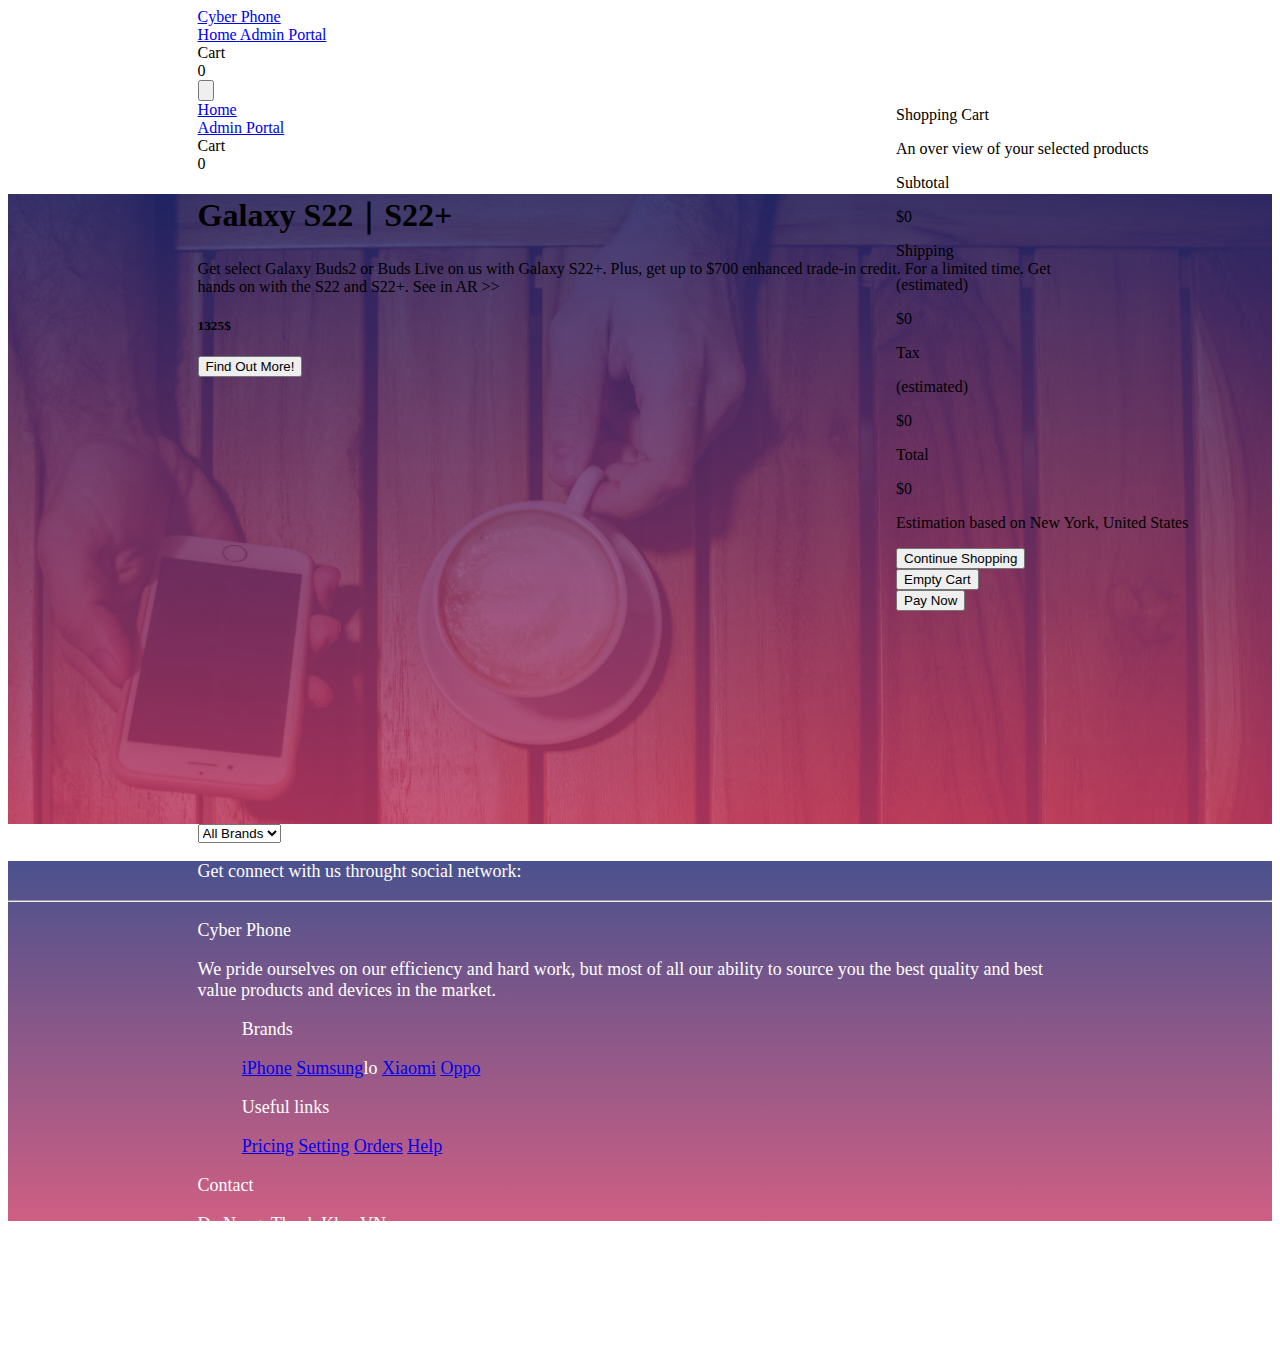
==== Customer/view/index.html @ a0c23d27 "99%" ====
<!DOCTYPE html>
<html lang="en">
  <head>
    <meta charset="UTF-8" />
    <meta name="viewport" content="width=device-width, initial-scale=1.0" />
    <title>Cyber Phone</title>
    <!-- fontAwe  -->
    <link
      rel="stylesheet"
      href="https://cdnjs.cloudflare.com/ajax/libs/font-awesome/6.4.0/css/all.min.css"
      integrity="sha512-iecdLmaskl7CVkqkXNQ/ZH/XLlvWZOJyj7Yy7tcenmpD1ypASozpmT/E0iPtmFIB46ZmdtAc9eNBvH0H/ZpiBw=="
      crossorigin="anonymous"
      referrerpolicy="no-referrer"
    />
    <!-- my Tailwind  -->
    <link
      rel="stylesheet"
      href="https://cdnjs.cloudflare.com/ajax/libs/tailwindcss/2.0.0-alpha.1/tailwind.min.css"
      integrity="sha512-NUFPUFpyuQGekaUg+cNAh8qN0bwd04x5tBgYRT9iNdrUV38gVu4QU0jlx1CSBKPOnp5invOm0HPW4+cXqjBeAQ=="
      crossorigin="anonymous"
      referrerpolicy="no-referrer"
    />
    <!-- css  -->
    <link rel="stylesheet" href="./scss/index.css" />
  </head>
  <body>
    <header>
      <nav id="navbar" class="fixed mx-auto w-full z-10">
        <div class="box mx-auto px-auto text-white">
          <div class="flex justify-between">
            <!-- Logo  -->
            <!-- primary nav  -->
            <div class="flex space-x-16 px-3 z-10">
              <a href="#" class="logo flex items-center space-x-2">
                <i class="text-2xl fa fa-robot"></i>
                <span class="font-bold">Cyber Phone</span>
              </a>
              <div class="hidden md:flex space-x-4 px-3 py-2">
                <a
                  href="#"
                  class="flex flex-col items-center px-3 py-2 hover:text-gray-400"
                >
                  <i class="text-2xl fa fa-home"></i>
                  <span>Home</span>
                </a>
                <a
                  href="../../admin/view/admin.html"
                  class="flex flex-col items-center px-3 py-2"
                >
                  <i class="text-2xl fa fa-user-cog"></i>
                  <span>Admin Portal</span>
                </a>
              </div>
            </div>
            <!-- secondary nav  -->
            <div class="hidden md:flex px-3 py-2">
              <a
                class="flex flex-col items-center px-3 py-2 relative sec-nav z-10"
                onclick="showPage()"
              >
                <i class="text-2xl fa fa-shopping-cart"></i>
                <span>Cart</span>
                <div class="rounded-full w-4 bg-white absolute top-1 right-1">
                  <span
                    class="flex justify-center text-xs text-black font-bold"
                    id="itemNumber"
                    >0</span
                  >
                </div>
              </a>
              <!-- Cart page  -->
              <div
                id="cartLayer"
                class="hidden bg-black bg-opacity-70 opacity-0"
              ></div>
              <div
                id="cartPage"
                class="hidden bg-white z-10 text-black py-6 relative overflow-auto opacity-0"
              >
                <div class="cart-title flex flex-col gap-2 px-6 py-5">
                  <p class="text-4xl">Shopping Cart</p>
                  <p class="text-gray-400">
                    An over view of your selected products
                  </p>
                </div>
                <div id="cart-item">
                  <!-- <div class="item">
                    <div class="imgAndInfo flex">
                      <img
                        src="https://gaumobile.com/images/products/2022/09/15/large/637985738260801133_ip-14-pro-tim_1663227038.png"
                        alt="Photo"
                        width="50%"
                      />
                      <div class="info flex flex-col gap-5">
                        <p class="font-bold">This is the title!!!</p>
                        <div class="desc">
                          <p>Screen:</p>
                          <p>Back Camera:</p>
                          <p>Font Camera:</p>
                        </div>
                        <a href="#" class="text-red-600 underline">Remove</a>
                      </div>
                    </div>
                    <div class="quantity flex justify-between px-6 py-5">
                      <div class="right flex gap-5">
                        <p class="font-bold">Quantity:</p>
                        <div class="plusAndMinus space-x-1">
                          <i
                            class="fa fa-minus-circle hover:text-blue-900"
                            onclick="decreaseNumber()"
                          ></i>
                          <span id="CartItemNumber">0</span>
                          <i
                            class="fa fa-plus-circle hover:text-blue-900"
                            onclick="increaseNumber()"
                          ></i>
                        </div>
                      </div>
                      <div class="left font-bold">$0</div>
                    </div>
                  </div> -->
                </div>
                <div class="absolute bg-gray-200 w-full my-8 px-6 py-10">
                  <div class="flex justify-between py-3">
                    <p class="text-gray-500">Subtotal</p>
                    <span id="subtotal">$0</span>
                  </div>
                  <div class="flex justify-between py-3">
                    <div class="flex items-baseline gap-2">
                      <p class="text-gray-500">Shipping</p>
                      <p class="text-xs text-gray-500">(estimated)</p>
                    </div>
                    <span id="ship">$0</span>
                  </div>
                  <div class="flex justify-between py-3">
                    <div class="flex items-baseline gap-2">
                      <p class="text-gray-500">Tax</p>
                      <p class="text-xs text-gray-500">(estimated)</p>
                    </div>
                    <span id="tax">$0</span>
                  </div>
                  <div class="flex justify-between py-3">
                    <p class="text-xl font-bold">Total</p>
                    <span class="text-xl font-bold" id="total">$0</span>
                  </div>
                  <p class="py-8 text-xs text-gray-500">
                    Estimation based on New York, United States
                  </p>
                  <div class="btn flex justify-between text-white">
                    <div class="leftBtn flex gap-4">
                      <button
                        class="bg-blue-600 px-3 py-2"
                        onclick="showPage()"
                      >
                        Continue Shopping
                      </button>
                      <div
                        class="emptyBtn flex items-baseline gap-2 bg-red-600 px-7 py-2"
                      >
                        <i class="fa fa-trash"></i>
                        <button class="w-full h-full" onclick="emptyPage()">
                          Empty Cart
                        </button>
                      </div>
                    </div>
                    <div>
                      <button
                        onclick="pay()"
                        class="rightBtn bg-yellow-600 px-3 py-2"
                      >
                        Pay Now
                      </button>
                    </div>
                  </div>
                </div>
              </div>
            </div>
            <!-- Mobile button   -->
            <div class="flex md:hidden py-3 px-5">
              <button class="mobile-menu-button border">
                <svg
                  xmlns="http://www.w3.org/2000/svg"
                  fill="none"
                  viewBox="0 0 24 24"
                  stroke-width="1.5"
                  stroke="currentColor"
                  class="w-8 h-8"
                >
                  <path
                    stroke-linecap="round"
                    stroke-linejoin="round"
                    d="M3.75 6.75h16.5M3.75 12h16.5m-16.5 5.25h16.5"
                  />
                </svg>
              </button>
            </div>
          </div>
          <!-- Mobile Menu  -->
          <div class="mobile-menu md:hidden">
            <div class="block md:hidden py-2 px-4">
              <a
                href="#"
                class="flex flex-col items-center px-3 hover:text-gray-400"
              >
                <i class="text-2xl fa fa-home"></i>
                <span>Home</span>
              </a>
            </div>
            <div class="block md:hidden py-2 px-4">
              <a href="#" class="flex flex-col items-center px-3">
                <i class="text-2xl fa fa-user-cog"></i>
                <span>Admin Portal</span>
              </a>
            </div>
            <div class="block md:hidden py-2 px-4">
              <a
                onclick="showPage()"
                class="flex flex-col items-center px-3 relative cursor-pointer"
              >
                <i class="text-2xl fa fa-shopping-cart"></i>
                <span>Cart</span>
                <div class="rounded-full w-4 bg-white absolute ml-5">
                  <span
                    class="flex justify-center text-xs text-black font-bold"
                    id="itemNumber_hidden"
                  >
                    0
                  </span>
                </div>
              </a>
            </div>
          </div>
        </div>
      </nav>
    </header>
    <body>
      <!-- main page  -->
      <section id="top-page" class="w-full h-full">
        <div class="flex justify-center flex-wrap pt-28 box">
          <!-- phone description  -->
          <div class="phone-desc flex flex-col gap-10 flex-auto w-2/5 px-auto">
            <h1 class="text-5xl text-gray-100">Galaxy S22｜S22+</h1>
            <div class="rate">
              <a href="#"
                ><i
                  class="fa fa-star text-white opacity-80 hover:opacity-100"
                ></i
              ></a>
              <a href="#"
                ><i
                  class="fa fa-star text-white opacity-80 hover:opacity-100"
                ></i
              ></a>
              <a href="#"
                ><i
                  class="fa fa-star text-white opacity-80 hover:opacity-100"
                ></i
              ></a>
              <a href="#"
                ><i
                  class="fa fa-star text-white opacity-30 hover:opacity-100"
                ></i
              ></a>
              <a href="#"
                ><i
                  class="fa fa-star text-white opacity-30 hover:opacity-100"
                ></i
              ></a>
            </div>
            <p class="text-xl text-gray-400">
              Get select Galaxy Buds2 or Buds Live on us with Galaxy S22+. Plus,
              get up to $700 enhanced trade-in credit. For a limited time. Get
              hands on with the S22 and S22+. See in AR >>
            </p>
            <h5 class="text-2xl text-gray-100">1325$</h5>
            <button
              class="bg-yellow-600 hover:bg-opacity-50 hover:text-black transition duration-150 text-white font-bold py-3 px-5 rounded w-1/4"
            >
              Find Out More!
            </button>
          </div>
          <!-- image  -->
          <img
            class="w-4/5 flex-auto xl:w-2/5 px-auto flex-wrap"
            src="../CAPSTONE_IMG/header/s22.png"
            alt=""
          />
        </div>
      </section>
      <section class="w-full h-full">
        <div class="mx-auto box border-red-400">
          <select class="border" id="option-value">
            <option value="all" selected>All Brands</option>
            <option value="apple">Apple</option>
            <option value="samsung">Samsung</option>
            <option value="xiaomi">Xiaomi</option>
          </select>
          <div id="item-frame" class="mt-10 mb-10 grid grid-cols-4 gap-4">
            <!-- Item hereeeeeeeee  -->
          </div>
        </div>
      </section>
    </body>
    <footer>
      <section class="social">
        <div class="box flex justify-center py-4 px-6 gap-10">
          <div class="desc">
            <p>Get connect with us throught social network:</p>
          </div>
          <div class="icon flex gap-4 items-center">
            <i class="fab fa-facebook-f"></i>
            <i class="fab fa-twitter"></i>
            <i class="fab fa-google"></i>
            <i class="fab fa-instagram"></i>
            <i class="fab fa-linkedin"></i>
            <i class="fab fa-github"></i>
          </div>
        </div>
      </section>
      <hr />
      <section class="aboutus box flex">
        <div class="cyberphone flex flex-col flex-auto w-1/4 gap-3 py-5">
          <div class="title flex items-center gap-3 uppercase">
            <i class="text-2xl fa fa-robot"></i>
            <p class="font-bold">Cyber Phone</p>
          </div>
          <p>
            We pride ourselves on our efficiency and hard work, but most of all
            our ability to source you the best quality and best value products
            and devices in the market.
          </p>
        </div>
        <div class="brand flex flex-col flex-auto w-1/4 py-auto gap-3 py-5">
          <div class="title">
            <p class="font-bold uppercase">Brands</p>
          </div>
          <a href="#">iPhone</a>
          <a href="#">Sumsung</a>lo
          <a href="#">Xiaomi</a>
          <a href="#">Oppo</a>
        </div>
        <div class="useful-link flex flex-col flex-auto w-1/4 gap-3 py-5">
          <div class="title">
            <p class="font-bold uppercase">Useful links</p>
          </div>
          <a href="#">Pricing</a>
          <a href="#">Setting</a>
          <a href="#">Orders</a>
          <a href="#">Help</a>
        </div>
        <div class="contact flex flex-col flex-auto w-1/4 gap-3 py-5">
          <div class="title">
            <p class="font-bold uppercase">Contact</p>
          </div>
          <div class="flex">
            <i class="fa fa-home"></i>
            <p>Da Nang, Thanh Khe, VN</p>
          </div>
          <div class="flex">
            <i class="fa fa-envelope"></i>
            <p>cyberphone@mail.com</p>
          </div>
          <div class="flex">
            <i class="fa fa-phone"></i>
            <p>+ 01 234 567 88</p>
          </div>
          <div class="flex">
            <i class="fa fa-fax"></i>
            <p>+ 01 234 567 89</p>
          </div>
        </div>
      </section>
      <section class="copyright"></section>
    </footer>
    <!-- lodash  -->
    <script src="https://cdnjs.cloudflare.com/ajax/libs/lodash.js/4.17.21/lodash.min.js"></script>
    <!-- sweetalert  -->
    <script src="https://cdn.jsdelivr.net/npm/sweetalert2@11"></script>
    <!-- Axios -->
    <script
      src="https://cdnjs.cloudflare.com/ajax/libs/axios/1.4.0/axios.min.js"
      integrity="sha512-uMtXmF28A2Ab/JJO2t/vYhlaa/3ahUOgj1Zf27M5rOo8/+fcTUVH0/E0ll68njmjrLqOBjXM3V9NiPFL5ywWPQ=="
      crossorigin="anonymous"
      referrerpolicy="no-referrer"
    ></script>
    <!-- sevice  -->
    <script src="../services/service.js"></script>
    <!-- Controller  -->
    <script src="../controller/controller.js"></script>
    <!-- main js  -->
    <script src="../controller/main.js"></script>
  </body>
</html>
---- Customer/view/scss/index.css ----
header nav a:hover:not(.logo) span, header nav a:hover:not(.logo) i {
  color: ghostwhite;
  transform: scale(1.2);
  transition: 0.3s;
}
header nav a:hover:not(.logo) div > #itemNumber {
  background-color: white;
  border-radius: 100%;
}
header nav a:hover:not(.logo) #itemNumber {
  color: black;
}

#top-page {
  background: linear-gradient(rgba(29, 38, 113, 0.8), rgba(195, 55, 100, 0.8)), url(../../CAPSTONE_IMG/header/banner_bg.jpg);
  background-repeat: no-repeat;
  background-size: cover;
  background-position: center;
  width: 100%;
  min-height: 70vh;
}

.box {
  padding-left: 15%;
  padding-right: 15%;
}

footer {
  color: #FFF;
  background: linear-gradient(rgba(29, 38, 113, 0.8), rgba(195, 55, 100, 0.8));
  height: 40vh;
  font-size: 18px;
}
footer .aboutus .brand, footer .aboutus .useful-link {
  padding-left: 5%;
  padding-right: 5%;
}
footer a {
  text-decoration: underline;
}

.phoneItem {
  min-height: 420px;
}

.phoneItem .absolute {
  opacity: 0;
  visibility: hidden;
  transition: opacity 0.3s ease;
}

.phoneItem:hover .absolute {
  opacity: 1;
  visibility: visible;
}

#navbar #cartLayer {
  position: absolute;
  top: 0;
  left: 0;
  width: 100vw;
  height: 100vh;
  z-index: 1;
  transition: 500ms;
}
#navbar #cartPage {
  position: absolute;
  top: 10vh;
  right: 0;
  height: 90vh;
  width: 30vw;
  transition: 500ms;
}/*# sourceMappingURL=index.css.map */
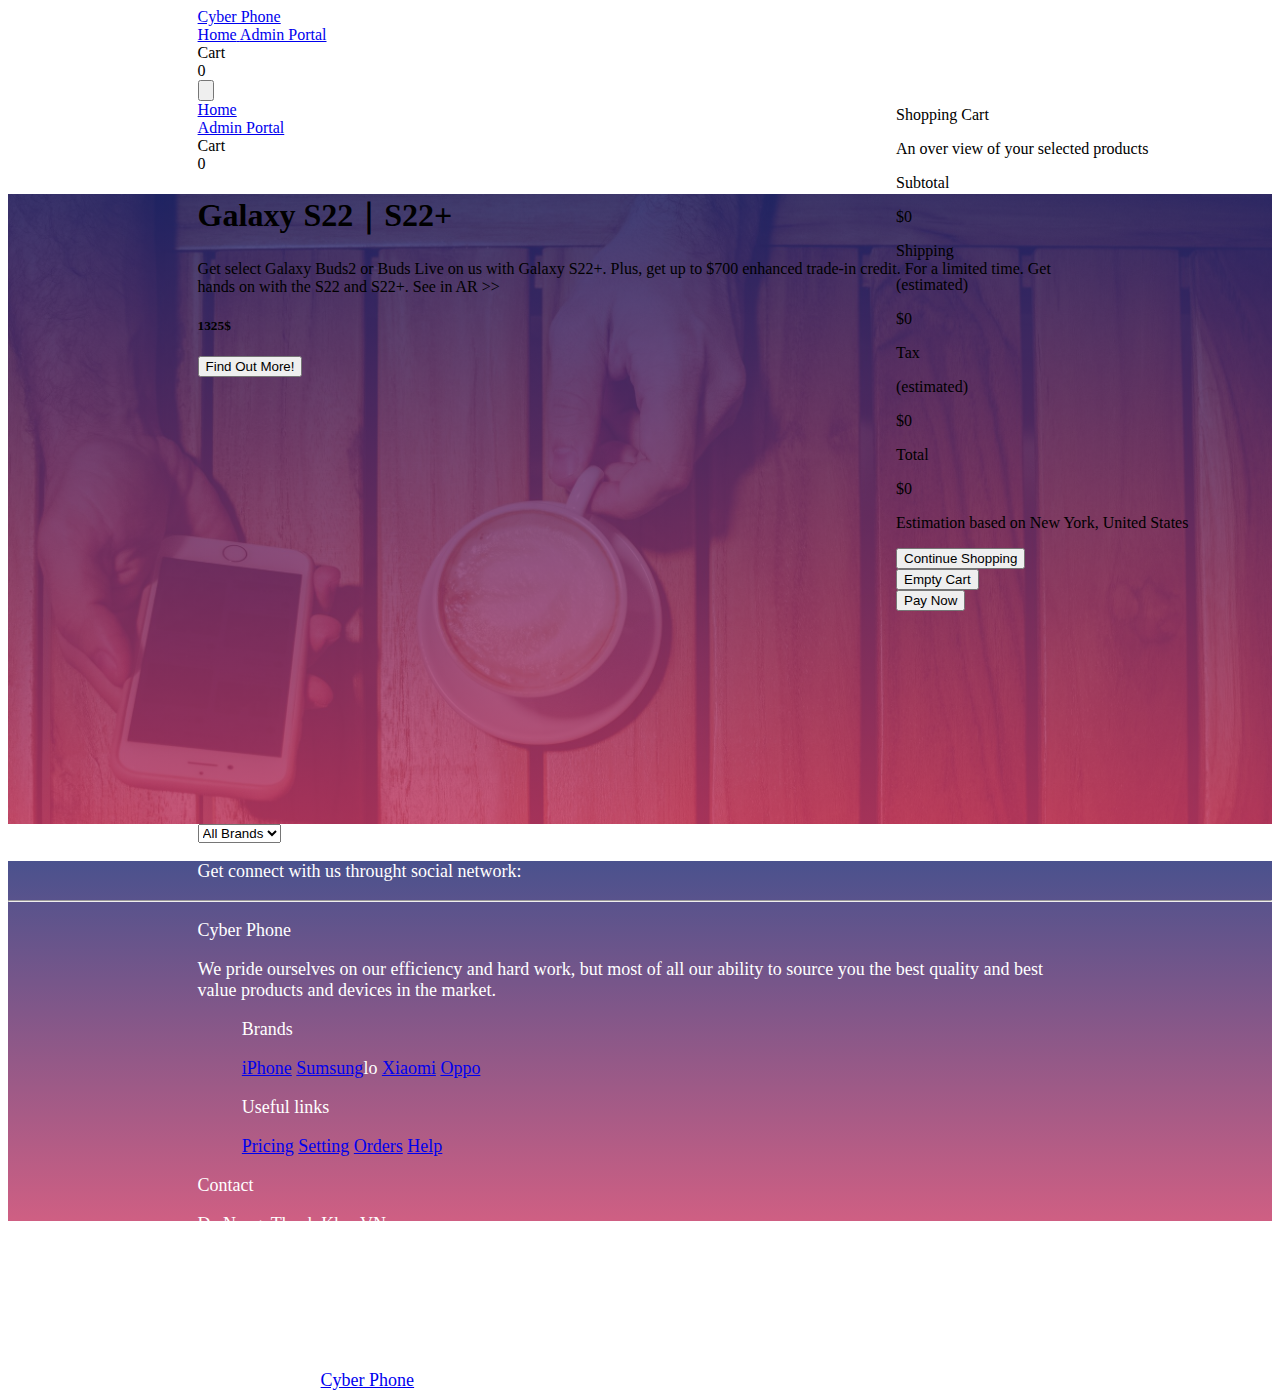
==== commit 9729fd03: "99%" ====
--- a/Customer/view/index.html
+++ b/Customer/view/index.html
@@ -301,7 +301,7 @@
         </div>
       </section>
     </body>
-    <footer>
+    <footer class="h-1/3">
       <section class="social">
         <div class="box flex justify-center py-4 px-6 gap-10">
           <div class="desc">
@@ -370,7 +370,12 @@
           </div>
         </div>
       </section>
-      <section class="copyright"></section>
+      <section class="copyright ">
+        <div class="box flex justify-center items-center gap-2">
+          <i class="fa fa-copyright items-center text-xs"></i>
+          <p>2022 Copyright: <a href="#" class="underline font-bold">Cyber Phone</a></p>
+        </div>
+      </section>
     </footer>
     <!-- lodash  -->
     <script src="https://cdnjs.cloudflare.com/ajax/libs/lodash.js/4.17.21/lodash.min.js"></script>
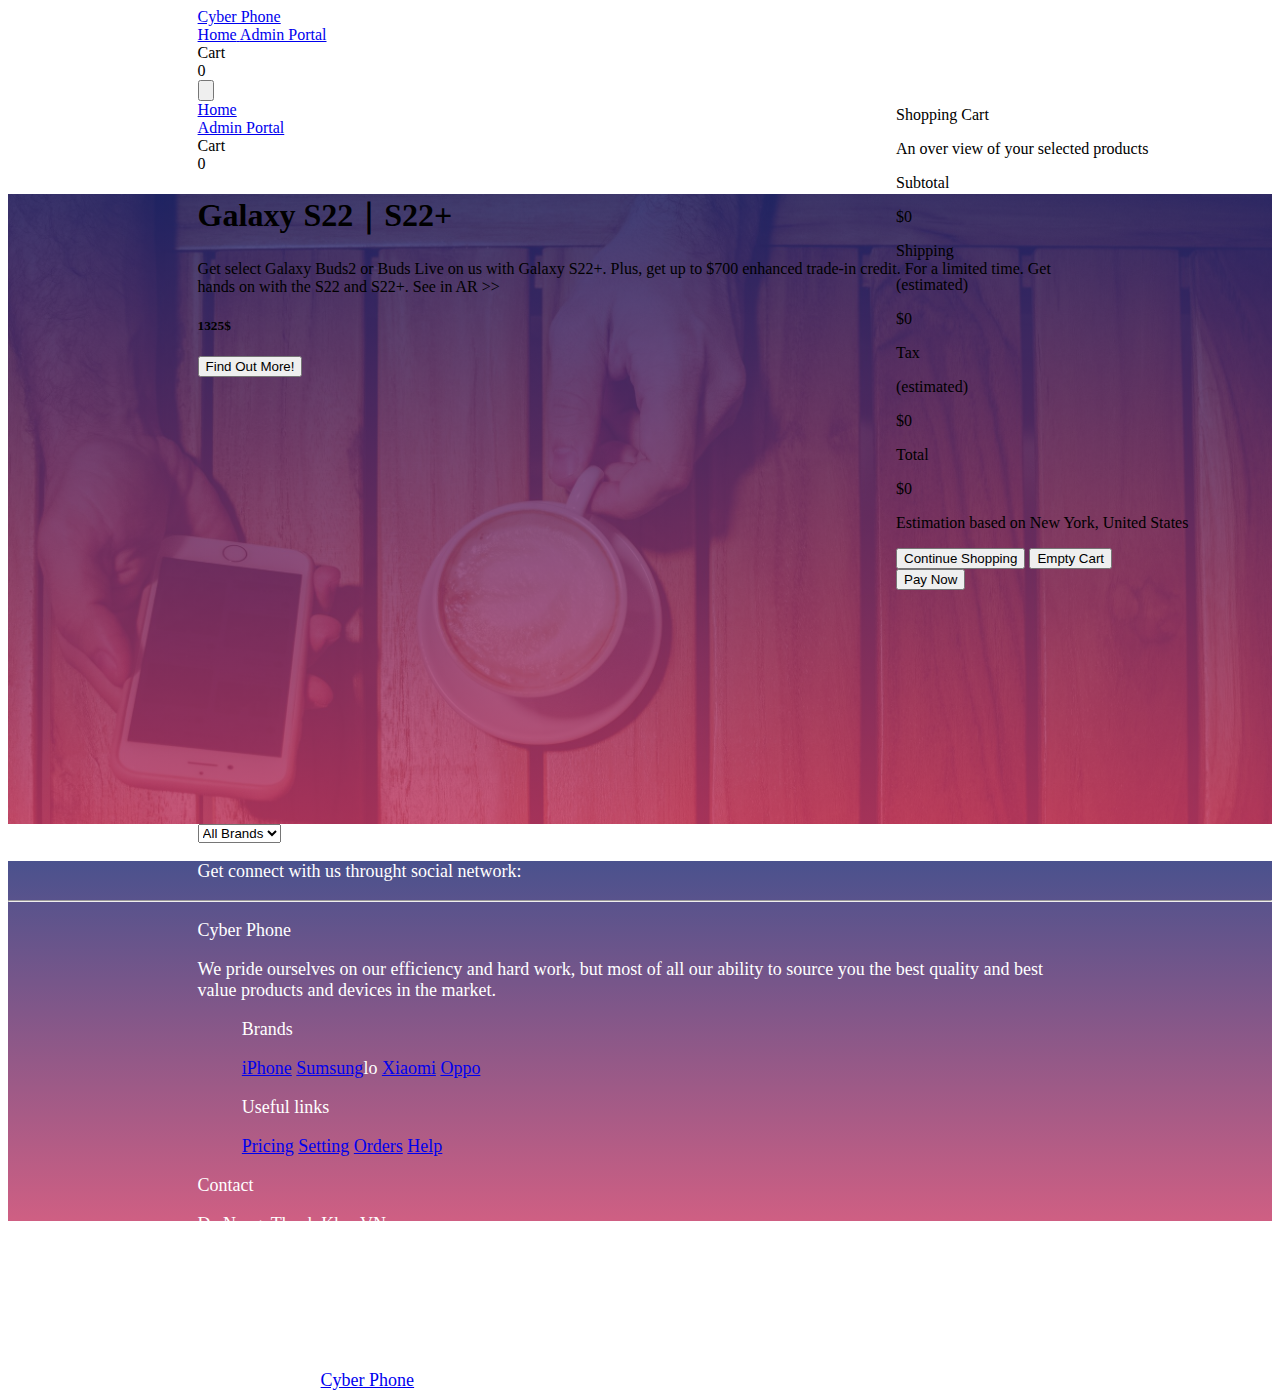
==== commit b77eb5bc: "100%" ====
--- a/Customer/view/index.html
+++ b/Customer/view/index.html
@@ -37,7 +37,7 @@
               </a>
               <div class="hidden md:flex space-x-4 px-3 py-2">
                 <a
-                  href="#"
+                  href="../../index.html"
                   class="flex flex-col items-center px-3 py-2 hover:text-gray-400"
                 >
                   <i class="text-2xl fa fa-home"></i>
@@ -75,7 +75,7 @@
               ></div>
               <div
                 id="cartPage"
-                class="hidden bg-white z-10 text-black py-6 relative overflow-auto opacity-0"
+                class="hidden bg-white z-10 text-black py-6 relative overflow-auto opacity-0 w-1/3"
               >
                 <div class="cart-title flex flex-col gap-2 px-6 py-5">
                   <p class="text-4xl">Shopping Cart</p>
@@ -154,14 +154,13 @@
                       >
                         Continue Shopping
                       </button>
-                      <div
-                        class="emptyBtn flex items-baseline gap-2 bg-red-600 px-7 py-2"
+                      <button
+                        class="flex items-center mr-5 bg-red-600 px-7 py-2"
+                        onclick="showPage()"
                       >
-                        <i class="fa fa-trash"></i>
-                        <button class="w-full h-full" onclick="emptyPage()">
-                          Empty Cart
-                        </button>
-                      </div>
+                        <i class="fa fa-trash mr-1"></i>
+                        Empty Cart
+                      </button>
                     </div>
                     <div>
                       <button
@@ -199,7 +198,7 @@
           <div class="mobile-menu md:hidden">
             <div class="block md:hidden py-2 px-4">
               <a
-                href="#"
+                href="../../index.html"
                 class="flex flex-col items-center px-3 hover:text-gray-400"
               >
                 <i class="text-2xl fa fa-home"></i>
@@ -207,7 +206,10 @@
               </a>
             </div>
             <div class="block md:hidden py-2 px-4">
-              <a href="#" class="flex flex-col items-center px-3">
+              <a
+                href="../../admin/view/admin.html"
+                class="flex flex-col items-center px-3"
+              >
                 <i class="text-2xl fa fa-user-cog"></i>
                 <span>Admin Portal</span>
               </a>
@@ -274,14 +276,14 @@
             </p>
             <h5 class="text-2xl text-gray-100">1325$</h5>
             <button
-              class="bg-yellow-600 hover:bg-opacity-50 hover:text-black transition duration-150 text-white font-bold py-3 px-5 rounded w-1/4"
+              class="mb-5 bg-yellow-600 hover:bg-opacity-50 hover:text-black transition duration-150 text-white font-bold py-3 px-5 rounded w-1/4"
             >
               Find Out More!
             </button>
           </div>
           <!-- image  -->
           <img
-            class="w-4/5 flex-auto xl:w-2/5 px-auto flex-wrap"
+            class="max-w-full h-auto flex-auto xl:w-2/5 px-auto flex-wrap"
             src="../CAPSTONE_IMG/header/s22.png"
             alt=""
           />
@@ -301,7 +303,7 @@
         </div>
       </section>
     </body>
-    <footer class="h-1/3">
+    <footer class="h-full">
       <section class="social">
         <div class="box flex justify-center py-4 px-6 gap-10">
           <div class="desc">
@@ -352,33 +354,34 @@
           <div class="title">
             <p class="font-bold uppercase">Contact</p>
           </div>
-          <div class="flex">
+          <div class="flex items-center gap-1">
             <i class="fa fa-home"></i>
             <p>Da Nang, Thanh Khe, VN</p>
           </div>
-          <div class="flex">
+          <div class="flex items-center gap-1">
             <i class="fa fa-envelope"></i>
             <p>cyberphone@mail.com</p>
           </div>
-          <div class="flex">
+          <div class="flex items-center gap-1">
             <i class="fa fa-phone"></i>
             <p>+ 01 234 567 88</p>
           </div>
-          <div class="flex">
+          <div class="flex items-center gap-1">
             <i class="fa fa-fax"></i>
             <p>+ 01 234 567 89</p>
           </div>
         </div>
       </section>
-      <section class="copyright ">
+      <section class="copyright">
         <div class="box flex justify-center items-center gap-2">
           <i class="fa fa-copyright items-center text-xs"></i>
-          <p>2022 Copyright: <a href="#" class="underline font-bold">Cyber Phone</a></p>
+          <p>
+            2022 Copyright:
+            <a href="#" class="underline font-bold">Cyber Phone</a>
+          </p>
         </div>
       </section>
     </footer>
-    <!-- lodash  -->
-    <script src="https://cdnjs.cloudflare.com/ajax/libs/lodash.js/4.17.21/lodash.min.js"></script>
     <!-- sweetalert  -->
     <script src="https://cdn.jsdelivr.net/npm/sweetalert2@11"></script>
     <!-- Axios -->
--- a/Customer/view/scss/index.css
+++ b/Customer/view/scss/index.css
@@ -65,6 +65,8 @@
 }
 #navbar #cartPage {
   position: absolute;
+  width: 100%; /* Modify the width to occupy the entire available width */
+  max-width: 30rem;
   top: 10vh;
   right: 0;
   height: 90vh;
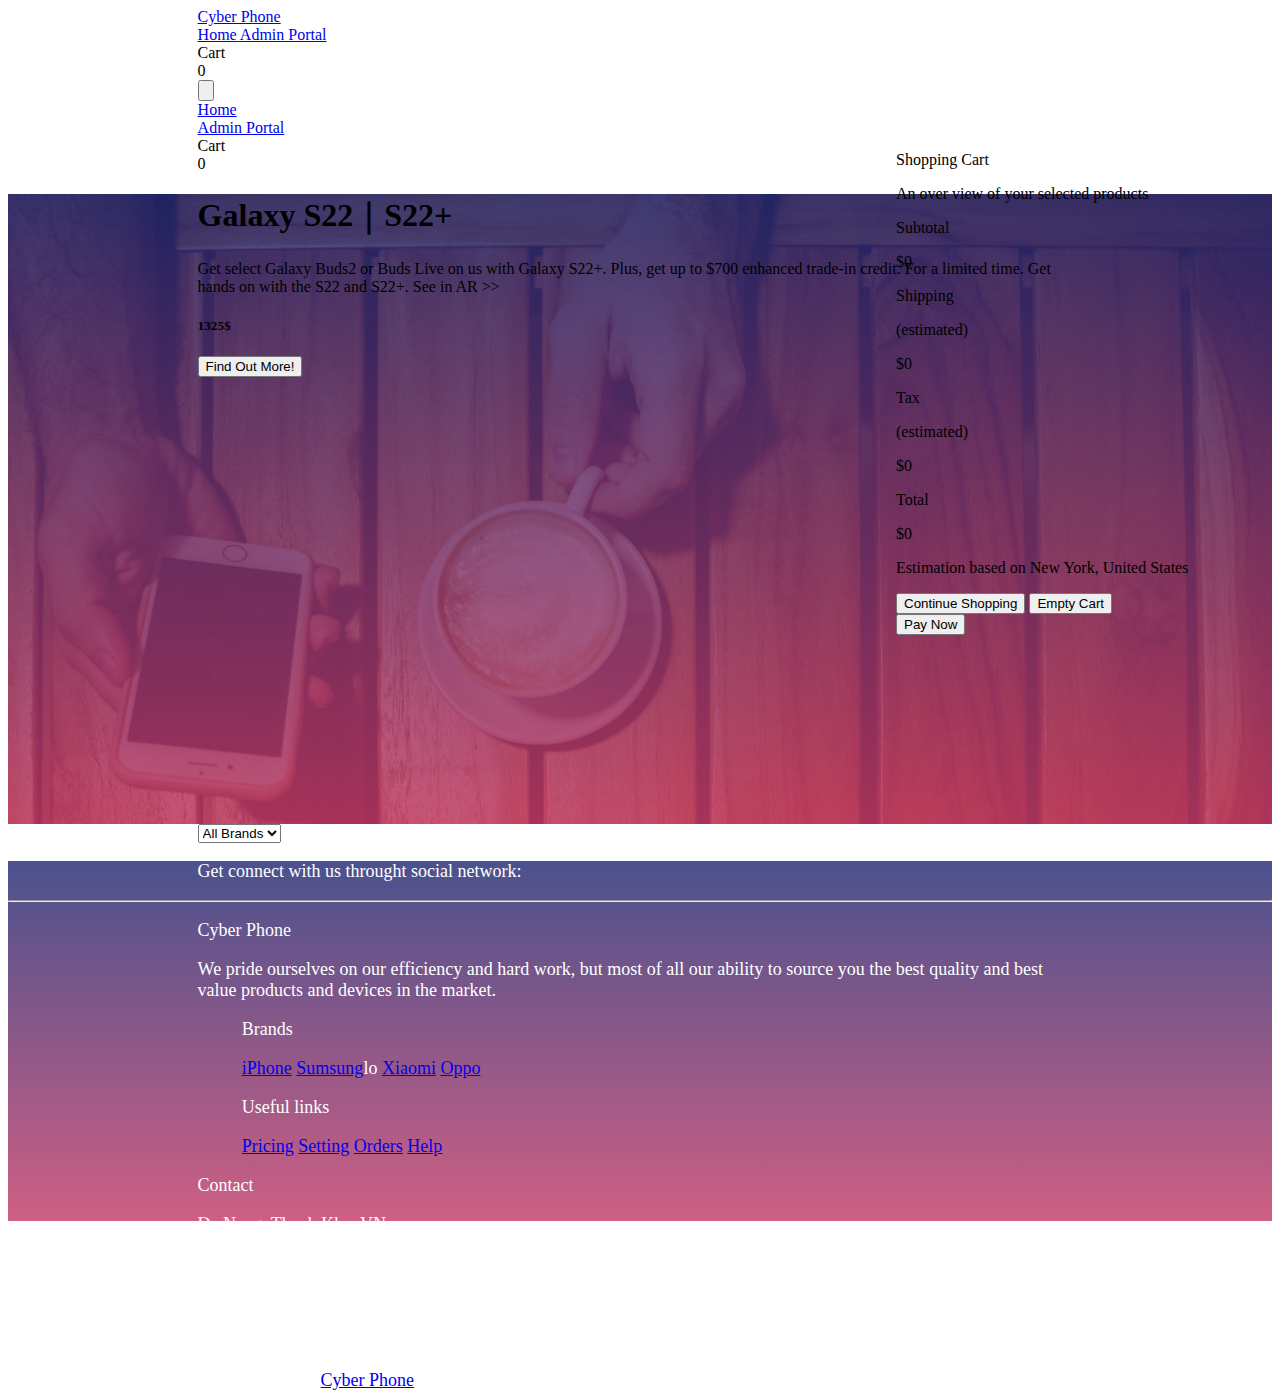
==== commit 1f5549b5: "100%" ====
--- a/Customer/view/index.html
+++ b/Customer/view/index.html
@@ -75,7 +75,7 @@
               ></div>
               <div
                 id="cartPage"
-                class="hidden bg-white z-10 text-black py-6 relative overflow-auto opacity-0 w-1/3"
+                class="hidden bg-white z-10 text-black py-7 relative overflow-auto opacity-0 w-1/3"
               >
                 <div class="cart-title flex flex-col gap-2 px-6 py-5">
                   <p class="text-4xl">Shopping Cart</p>
--- a/Customer/view/scss/index.css
+++ b/Customer/view/scss/index.css
@@ -67,7 +67,7 @@
   position: absolute;
   width: 100%; /* Modify the width to occupy the entire available width */
   max-width: 30rem;
-  top: 10vh;
+  top: 15vh;
   right: 0;
   height: 90vh;
   width: 30vw;
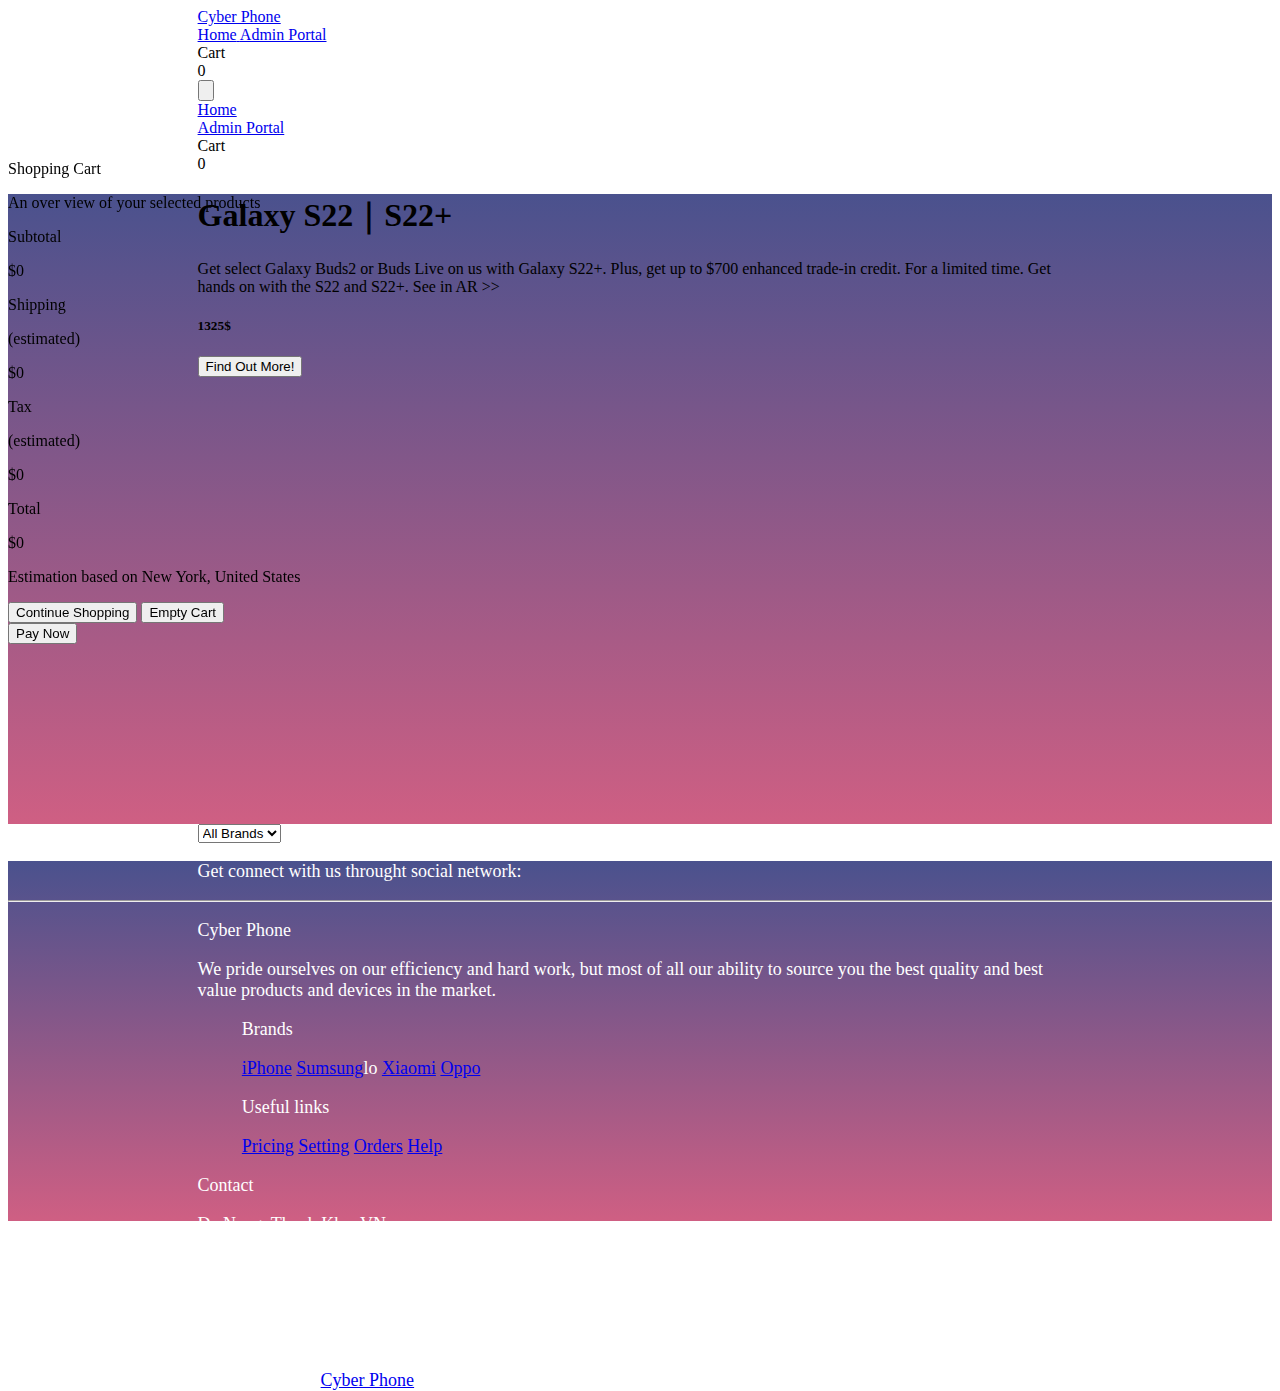
==== commit 072dd469: "100%" ====
--- a/Customer/view/index.html
+++ b/Customer/view/index.html
@@ -21,9 +21,108 @@
       referrerpolicy="no-referrer"
     />
     <!-- css  -->
-    <link rel="stylesheet" href="./scss/index.css" />
+    <link rel="stylesheet" href="../../css/Cus.css" />
   </head>
   <body>
+    <div class="page" id="page">
+      <!-- Cart page  -->
+      <div
+        id="cartLayer"
+        class="bg-black opacity-70 w-full left-0 dissapear"
+      ></div>
+      <div
+        id="cartPage"
+        class="bg-white text-black py-7 overflow-auto right-0 -right-96"
+      >
+        <div class="cart-title flex flex-col gap-2 px-6 py-5">
+          <p class="text-4xl">Shopping Cart</p>
+          <p class="text-gray-400">An over view of your selected products</p>
+        </div>
+        <div id="cart-item">
+          <!-- <div class="item">
+          <div class="imgAndInfo flex">
+            <img
+              src="https://gaumobile.com/images/products/2022/09/15/large/637985738260801133_ip-14-pro-tim_1663227038.png"
+              alt="Photo"
+              width="50%"
+            />
+            <div class="info flex flex-col gap-5">
+              <p class="font-bold">This is the title!!!</p>
+              <div class="desc">
+                <p>Screen:</p>
+                <p>Back Camera:</p>
+                <p>Font Camera:</p>
+              </div>
+              <a href="#" class="text-red-600 underline">Remove</a>
+            </div>
+          </div>
+          <div class="quantity flex justify-between px-6 py-5">
+            <div class="right flex gap-5">
+              <p class="font-bold">Quantity:</p>
+              <div class="plusAndMinus space-x-1">
+                <i
+                  class="fa fa-minus-circle hover:text-blue-900"
+                  onclick="decreaseNumber()"
+                ></i>
+                <span id="CartItemNumber">0</span>
+                <i
+                  class="fa fa-plus-circle hover:text-blue-900"
+                  onclick="increaseNumber()"
+                ></i>
+              </div>
+            </div>
+            <div class="left font-bold">$0</div>
+          </div>
+        </div> -->
+        </div>
+        <div class="absolute bg-gray-200 w-full my-8 px-6 py-10">
+          <div class="flex justify-between py-3">
+            <p class="text-gray-500">Subtotal</p>
+            <span id="subtotal">$0</span>
+          </div>
+          <div class="flex justify-between py-3">
+            <div class="flex items-baseline gap-2">
+              <p class="text-gray-500">Shipping</p>
+              <p class="text-xs text-gray-500">(estimated)</p>
+            </div>
+            <span id="ship">$0</span>
+          </div>
+          <div class="flex justify-between py-3">
+            <div class="flex items-baseline gap-2">
+              <p class="text-gray-500">Tax</p>
+              <p class="text-xs text-gray-500">(estimated)</p>
+            </div>
+            <span id="tax">$0</span>
+          </div>
+          <div class="flex justify-between py-3">
+            <p class="text-xl font-bold">Total</p>
+            <span class="text-xl font-bold" id="total">$0</span>
+          </div>
+          <p class="py-8 text-xs text-gray-500">
+            Estimation based on New York, United States
+          </p>
+          <div class="btn flex justify-between text-white">
+            <div class="leftBtn flex gap-4">
+              <button class="bg-blue-600 px-3 py-2" onclick="showPage()">
+                Continue Shopping
+              </button>
+              <button
+                class="flex items-center mr-5 bg-red-600 px-7 py-2"
+                onclick="showPage()"
+              >
+                <i class="fa fa-trash mr-1"></i>
+                Empty Cart
+              </button>
+            </div>
+            <div>
+              <button onclick="pay()" class="rightBtn bg-yellow-600 px-3 py-2">
+                Pay Now
+              </button>
+            </div>
+          </div>
+        </div>
+      </div>
+    </div>
     <header>
       <nav id="navbar" class="fixed mx-auto w-full z-10">
         <div class="box mx-auto px-auto text-white">
@@ -68,111 +167,6 @@
                   >
                 </div>
               </a>
-              <!-- Cart page  -->
-              <div
-                id="cartLayer"
-                class="hidden bg-black bg-opacity-70 opacity-0"
-              ></div>
-              <div
-                id="cartPage"
-                class="hidden bg-white z-10 text-black py-7 relative overflow-auto opacity-0 w-1/3"
-              >
-                <div class="cart-title flex flex-col gap-2 px-6 py-5">
-                  <p class="text-4xl">Shopping Cart</p>
-                  <p class="text-gray-400">
-                    An over view of your selected products
-                  </p>
-                </div>
-                <div id="cart-item">
-                  <!-- <div class="item">
-                    <div class="imgAndInfo flex">
-                      <img
-                        src="https://gaumobile.com/images/products/2022/09/15/large/637985738260801133_ip-14-pro-tim_1663227038.png"
-                        alt="Photo"
-                        width="50%"
-                      />
-                      <div class="info flex flex-col gap-5">
-                        <p class="font-bold">This is the title!!!</p>
-                        <div class="desc">
-                          <p>Screen:</p>
-                          <p>Back Camera:</p>
-                          <p>Font Camera:</p>
-                        </div>
-                        <a href="#" class="text-red-600 underline">Remove</a>
-                      </div>
-                    </div>
-                    <div class="quantity flex justify-between px-6 py-5">
-                      <div class="right flex gap-5">
-                        <p class="font-bold">Quantity:</p>
-                        <div class="plusAndMinus space-x-1">
-                          <i
-                            class="fa fa-minus-circle hover:text-blue-900"
-                            onclick="decreaseNumber()"
-                          ></i>
-                          <span id="CartItemNumber">0</span>
-                          <i
-                            class="fa fa-plus-circle hover:text-blue-900"
-                            onclick="increaseNumber()"
-                          ></i>
-                        </div>
-                      </div>
-                      <div class="left font-bold">$0</div>
-                    </div>
-                  </div> -->
-                </div>
-                <div class="absolute bg-gray-200 w-full my-8 px-6 py-10">
-                  <div class="flex justify-between py-3">
-                    <p class="text-gray-500">Subtotal</p>
-                    <span id="subtotal">$0</span>
-                  </div>
-                  <div class="flex justify-between py-3">
-                    <div class="flex items-baseline gap-2">
-                      <p class="text-gray-500">Shipping</p>
-                      <p class="text-xs text-gray-500">(estimated)</p>
-                    </div>
-                    <span id="ship">$0</span>
-                  </div>
-                  <div class="flex justify-between py-3">
-                    <div class="flex items-baseline gap-2">
-                      <p class="text-gray-500">Tax</p>
-                      <p class="text-xs text-gray-500">(estimated)</p>
-                    </div>
-                    <span id="tax">$0</span>
-                  </div>
-                  <div class="flex justify-between py-3">
-                    <p class="text-xl font-bold">Total</p>
-                    <span class="text-xl font-bold" id="total">$0</span>
-                  </div>
-                  <p class="py-8 text-xs text-gray-500">
-                    Estimation based on New York, United States
-                  </p>
-                  <div class="btn flex justify-between text-white">
-                    <div class="leftBtn flex gap-4">
-                      <button
-                        class="bg-blue-600 px-3 py-2"
-                        onclick="showPage()"
-                      >
-                        Continue Shopping
-                      </button>
-                      <button
-                        class="flex items-center mr-5 bg-red-600 px-7 py-2"
-                        onclick="showPage()"
-                      >
-                        <i class="fa fa-trash mr-1"></i>
-                        Empty Cart
-                      </button>
-                    </div>
-                    <div>
-                      <button
-                        onclick="pay()"
-                        class="rightBtn bg-yellow-600 px-3 py-2"
-                      >
-                        Pay Now
-                      </button>
-                    </div>
-                  </div>
-                </div>
-              </div>
             </div>
             <!-- Mobile button   -->
             <div class="flex md:hidden py-3 px-5">
--- a/css/Cus.css
+++ b/css/Cus.css
@@ -0,0 +1,85 @@
+header nav a:hover:not(.logo) span, header nav a:hover:not(.logo) i {
+  color: ghostwhite;
+  transform: scale(1.2);
+  transition: 0.3s;
+}
+header nav a:hover:not(.logo) div > #itemNumber {
+  background-color: white;
+  border-radius: 100%;
+}
+header nav a:hover:not(.logo) #itemNumber {
+  color: black;
+}
+
+#top-page {
+  background: linear-gradient(rgba(29, 38, 113, 0.8), rgba(195, 55, 100, 0.8)), url(../../CAPSTONE_IMG/header/banner_bg.jpg);
+  background-repeat: no-repeat;
+  background-size: cover;
+  background-position: center;
+  width: 100%;
+  min-height: 70vh;
+}
+
+.box {
+  padding-left: 15%;
+  padding-right: 15%;
+}
+
+footer {
+  color: #FFF;
+  background: linear-gradient(rgba(29, 38, 113, 0.8), rgba(195, 55, 100, 0.8));
+  height: 40vh;
+  font-size: 18px;
+}
+footer .aboutus .brand, footer .aboutus .useful-link {
+  padding-left: 5%;
+  padding-right: 5%;
+}
+footer a {
+  text-decoration: underline;
+}
+
+.phoneItem {
+  min-height: 420px;
+}
+
+.phoneItem .absolute {
+  opacity: 0;
+  visibility: hidden;
+  transition: opacity 0.3s ease;
+}
+
+.phoneItem:hover .absolute {
+  opacity: 1;
+  visibility: visible;
+}
+
+body #cartLayer {
+  position: absolute;
+  top: 0;
+  height: 100%;
+  z-index: 1;
+  transition: 500ms;
+}
+body .dissapear {
+  left: 100%;
+}
+body #cartPage {
+  position: absolute;
+  width: 100%; /* Modify the width to occupy the entire available width */
+  max-width: 30rem;
+  top: 16vh;
+  height: 90vh;
+  width: 30vw;
+  transition: 500ms;
+  z-index: 2;
+}
+
+body .page {
+  top: 0;
+  width: 100%;
+  height: 100%;
+  position: fixed;
+  z-index: 10;
+  transition: 500ms;
+}/*# sourceMappingURL=Cus.css.map */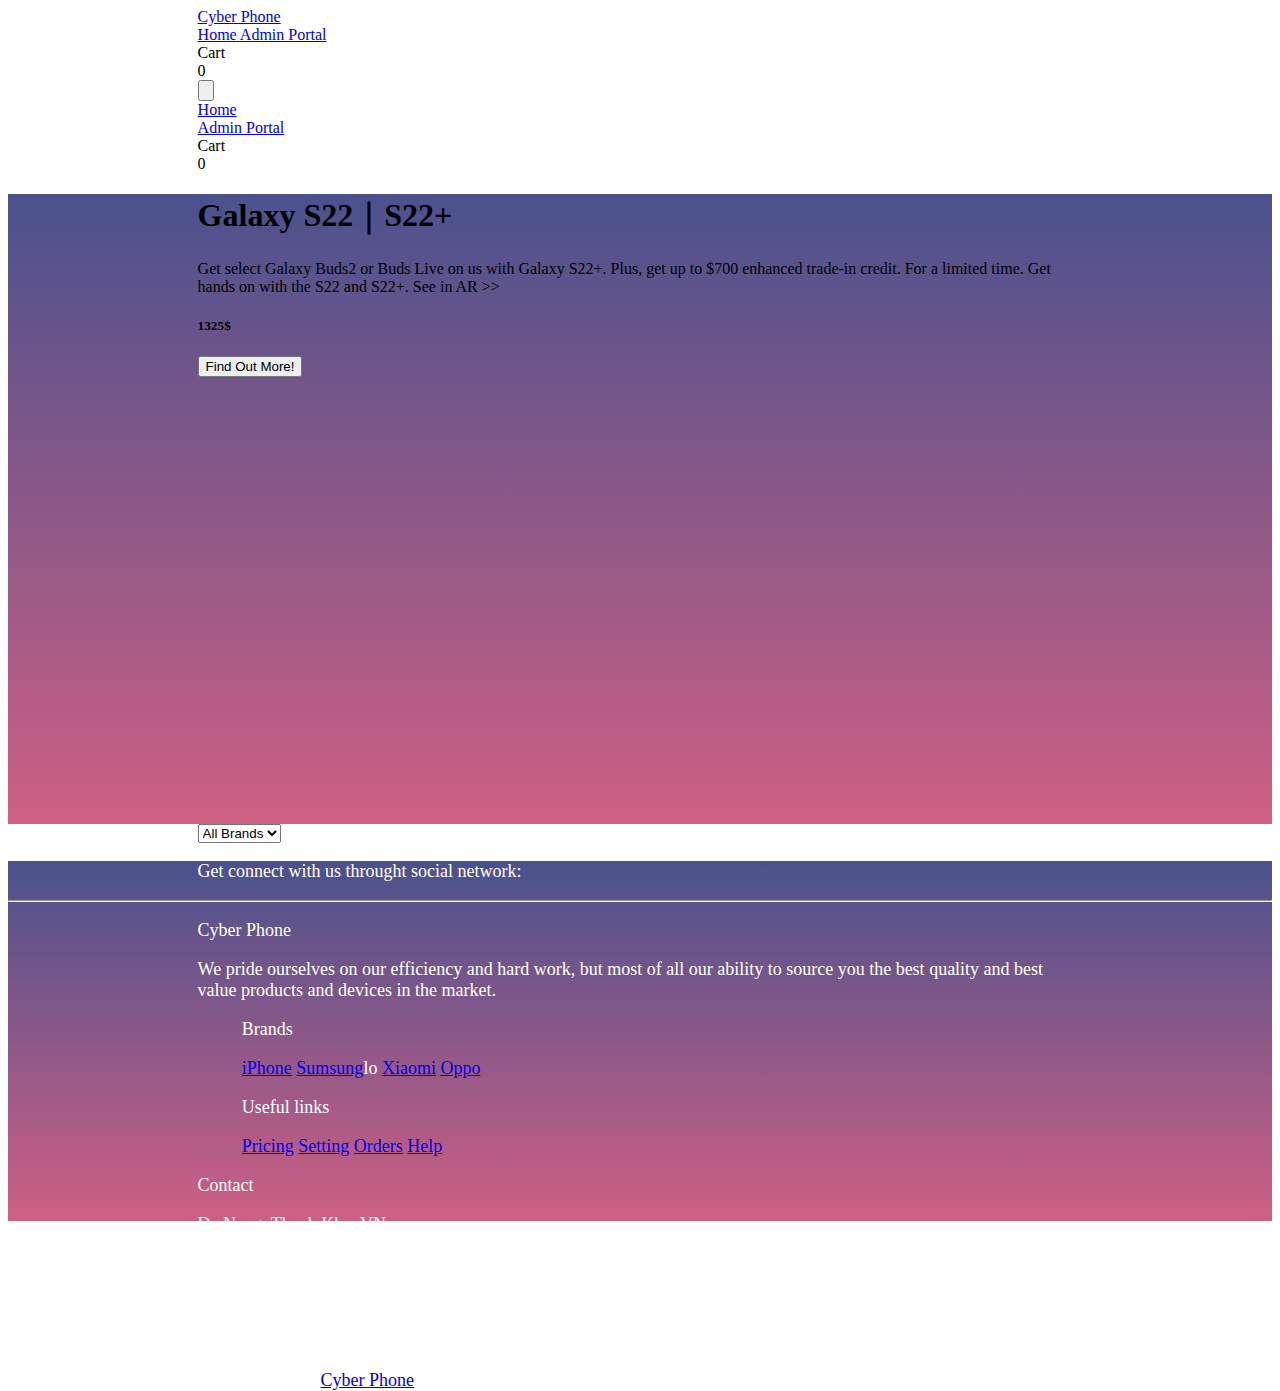
==== commit 76e17622: "100%" ====
--- a/Customer/view/index.html
+++ b/Customer/view/index.html
@@ -21,19 +21,13 @@
       referrerpolicy="no-referrer"
     />
     <!-- css  -->
-    <link rel="stylesheet" href="../../css/Cus.css" />
+    <link rel="stylesheet" href="../view/scss/css/Cus.css" />
   </head>
   <body>
-    <div class="page" id="page">
+    <div class="page left-0 dissapear" id="page">
       <!-- Cart page  -->
-      <div
-        id="cartLayer"
-        class="bg-black opacity-70 w-full left-0 dissapear"
-      ></div>
-      <div
-        id="cartPage"
-        class="bg-white text-black py-7 overflow-auto right-0 -right-96"
-      >
+      <div id="cartLayer" class="bg-black opacity-70 w-full"></div>
+      <div id="cartPage" class="bg-white text-black py-7 overflow-auto right-0">
         <div class="cart-title flex flex-col gap-2 px-6 py-5">
           <p class="text-4xl">Shopping Cart</p>
           <p class="text-gray-400">An over view of your selected products</p>
--- a/Customer/view/scss/css/Cus.css
+++ b/Customer/view/scss/css/Cus.css
@@ -0,0 +1,86 @@
+header nav a:hover:not(.logo) span, header nav a:hover:not(.logo) i {
+  color: ghostwhite;
+  transform: scale(1.2);
+  transition: 0.3s;
+}
+header nav a:hover:not(.logo) div > #itemNumber {
+  background-color: white;
+  border-radius: 100%;
+}
+header nav a:hover:not(.logo) #itemNumber {
+  color: black;
+}
+
+#top-page {
+  background: linear-gradient(rgba(29, 38, 113, 0.8), rgba(195, 55, 100, 0.8)), url(../../CAPSTONE_IMG/header/banner_bg.jpg);
+  background-repeat: no-repeat;
+  background-size: cover;
+  background-position: center;
+  width: 100%;
+  min-height: 70vh;
+}
+
+.box {
+  padding-left: 15%;
+  padding-right: 15%;
+}
+
+footer {
+  color: #FFF;
+  background: linear-gradient(rgba(29, 38, 113, 0.8), rgba(195, 55, 100, 0.8));
+  height: 40vh;
+  font-size: 18px;
+}
+footer .aboutus .brand, footer .aboutus .useful-link {
+  padding-left: 5%;
+  padding-right: 5%;
+}
+footer a {
+  text-decoration: underline;
+}
+
+.phoneItem {
+  min-height: 420px;
+}
+
+.phoneItem .absolute {
+  opacity: 0;
+  visibility: hidden;
+  transition: opacity 0.3s ease;
+}
+
+.phoneItem:hover .absolute {
+  opacity: 1;
+  visibility: visible;
+}
+
+body #cartLayer {
+  position: absolute;
+  top: 0;
+  height: 100%;
+  z-index: 1;
+  transition: 500ms;
+}
+body .dissapear {
+  left: 100%;
+  transition: 500ms;
+}
+body #cartPage {
+  position: absolute;
+  width: 100%; /* Modify the width to occupy the entire available width */
+  max-width: 30rem;
+  top: 16vh;
+  height: 90vh;
+  width: 30vw;
+  transition: 500ms;
+  z-index: 2;
+}
+
+body .page {
+  top: 0;
+  width: 100%;
+  height: 100%;
+  position: fixed;
+  z-index: 10;
+  transition: 500ms;
+}/*# sourceMappingURL=Cus.css.map */